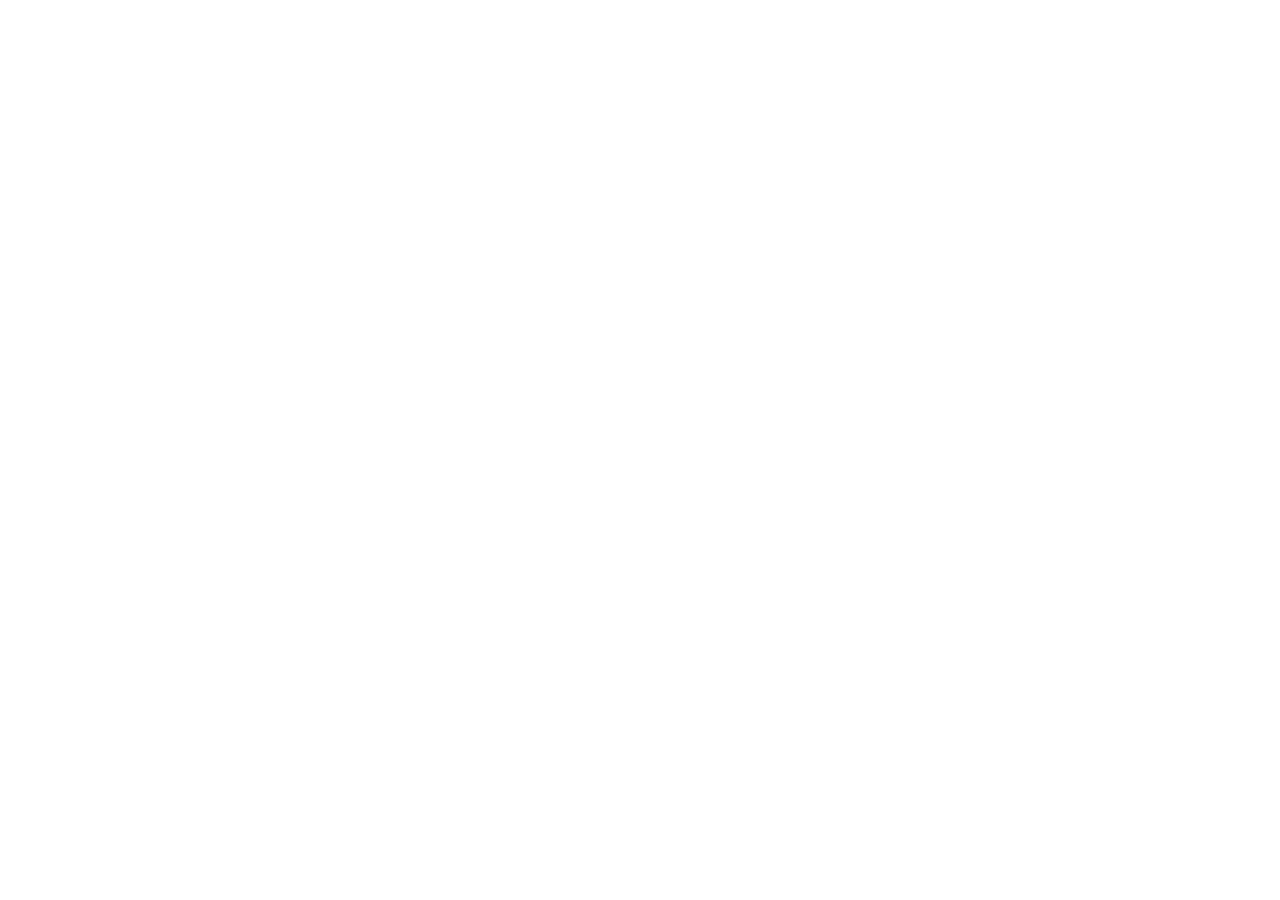
==== Background Colour Changer/index.html @ 1d7bc219 "updated" ====
<!DOCTYPE html>
<html lang="en">
<head>
    <meta charset="UTF-8">
    <meta name="viewport" content="width=device-width, initial-scale=1.0">
    <title>Background Colour Changer</title>
</head>
<body>
    
    
</body>
</html>
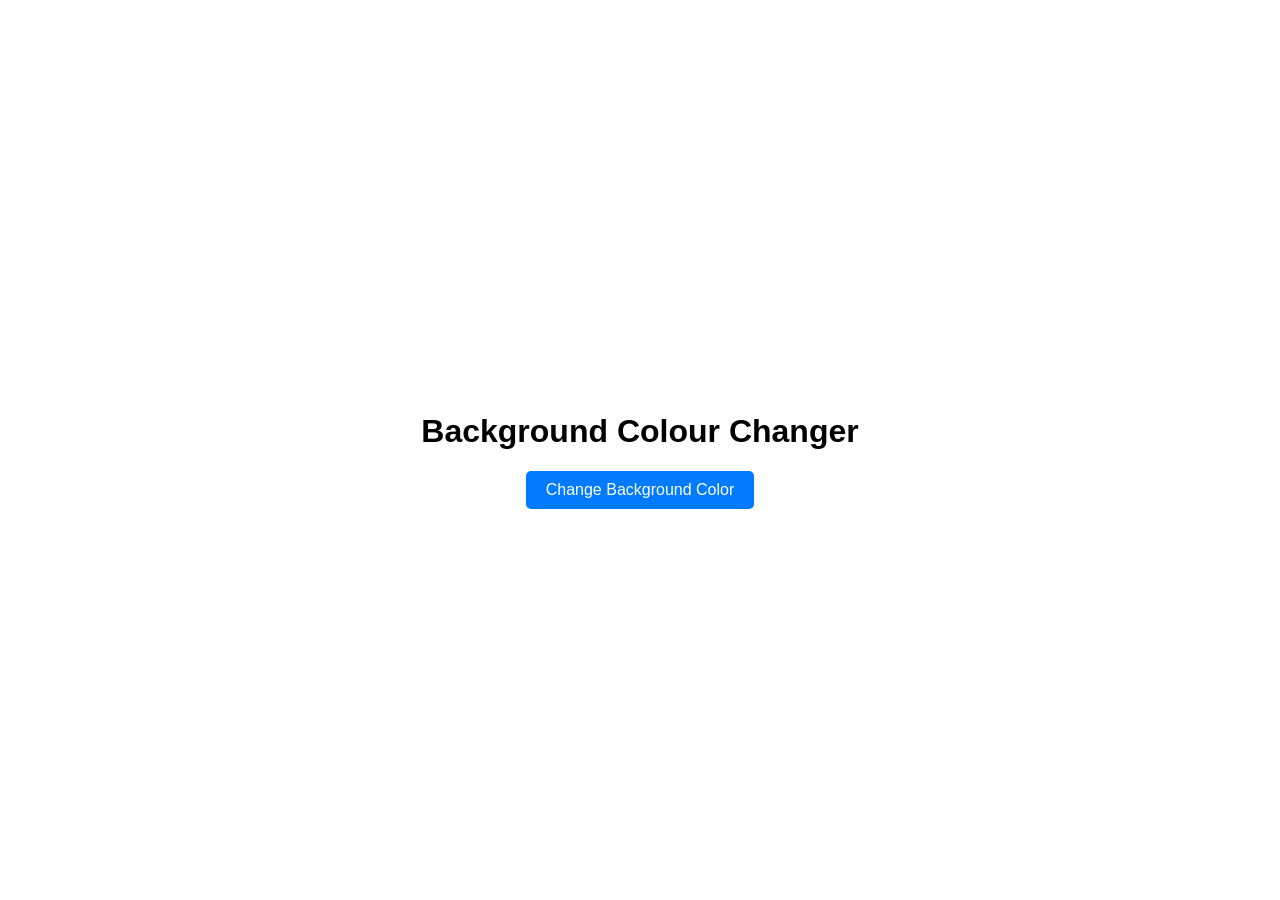
==== commit 4af3a2df: "updated" ====
--- a/Background Colour Changer/index.html
+++ b/Background Colour Changer/index.html
@@ -4,9 +4,15 @@
     <meta charset="UTF-8">
     <meta name="viewport" content="width=device-width, initial-scale=1.0">
     <title>Background Colour Changer</title>
+    <link rel="stylesheet" href="style.css">
 </head>
 <body>
-    
-    
+   
+    <h1>Background Colour Changer</h1>
+    <button onclick="changeBackgroundColor()">Change Background Color</button>
+
+    <script src="script.js">
+        
+    </script>
 </body>
 </html>
--- a/Background Colour Changer/style.css
+++ b/Background Colour Changer/style.css
@@ -0,0 +1,19 @@
+body{
+    display: flex;
+    flex-direction: column;
+    align-items: center;
+    align-content: center;
+    justify-content: center;
+    height: 100vh;
+    margin: 0;
+    font-family: Arial, sans-serif;
+}
+button{
+    padding: 10px 20px;
+    font-size: 16px;
+    cursor: pointer;
+    background-color: #007BFF;
+    color: white;
+    border: none;
+    border-radius: 5px;
+}
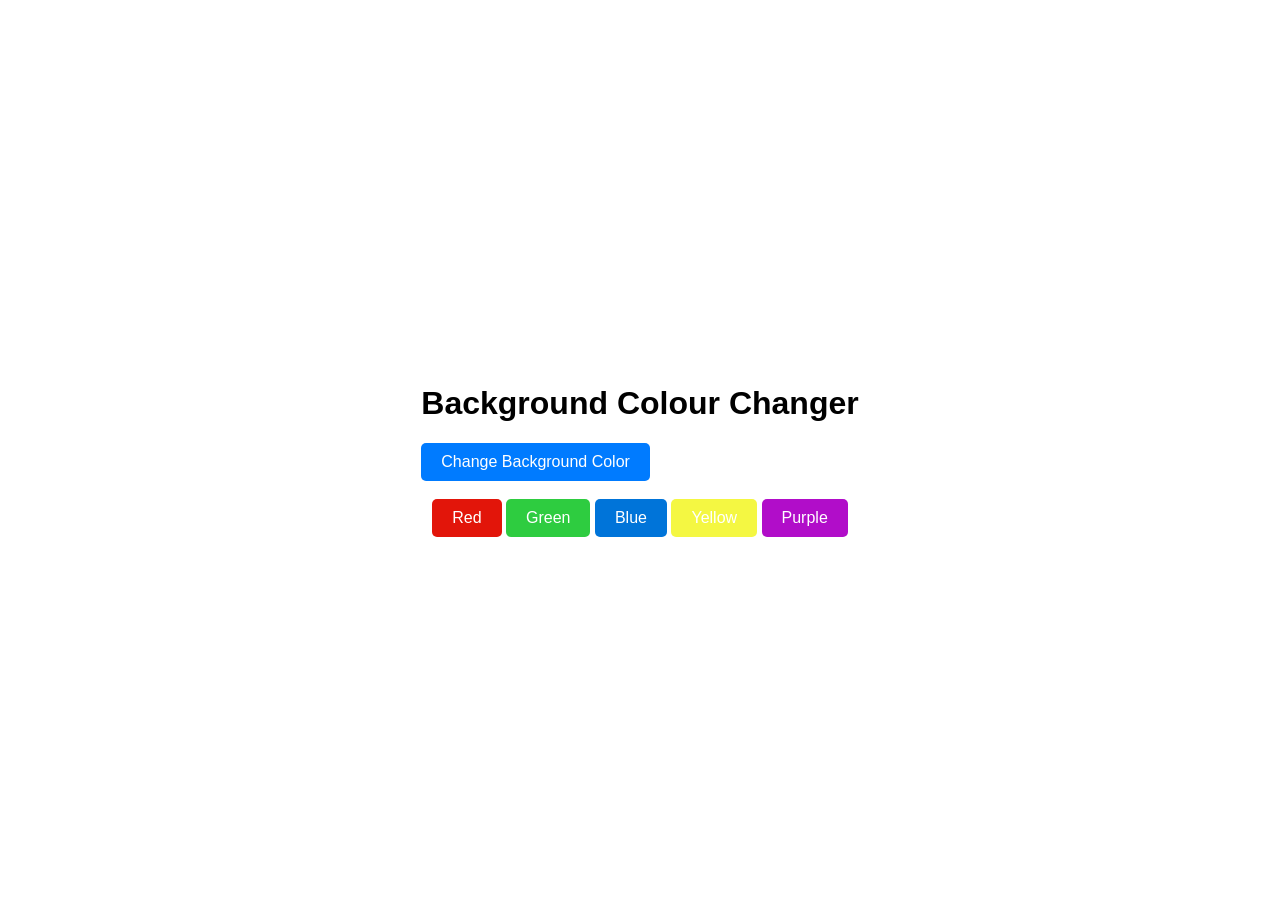
==== commit ef742d29: "updated" ====
--- a/Background Colour Changer/index.html
+++ b/Background Colour Changer/index.html
@@ -7,10 +7,20 @@
     <link rel="stylesheet" href="style.css">
 </head>
 <body>
-   
-    <h1>Background Colour Changer</h1>
+   <div>
+ <h1>Background Colour Changer</h1>
     <button onclick="changeBackgroundColor()">Change Background Color</button>
 
+   </div>
+   
+<br>
+   <div id="colourButtons">
+    <button id="red">Red</button>
+    <button id="green">Green</button>
+    <button id="blue">Blue</button>
+    <button id="yellow">Yellow</button>
+    <button id="purple">Purple</button>
+   </div>
     <script src="script.js">
         
     </script>
--- a/Background Colour Changer/style.css
+++ b/Background Colour Changer/style.css
@@ -2,7 +2,7 @@
     display: flex;
     flex-direction: column;
     align-items: center;
-    align-content: center;
+    /* align-content: center; */
     justify-content: center;
     height: 100vh;
     margin: 0;
@@ -16,4 +16,33 @@
     color: white;
     border: none;
     border-radius: 5px;
+}
+button:hover{
+    background-color: #eb2f9c;
+}
+button:active{
+    background-color: #f0df4b;
+}
+#color-picker{
+    margin-top: 20px;
+    padding: 10px;
+    font-size: 16px;
+}
+
+
+
+#red{
+    background-color: #e2150a;
+}
+#green{
+    background-color: #2ECC40;
+}
+#blue{
+    background-color: #0074D9;
+}
+#yellow{
+    background-color: #f4f742;
+}
+#purple{
+    background-color: #B10DC9;
 }
